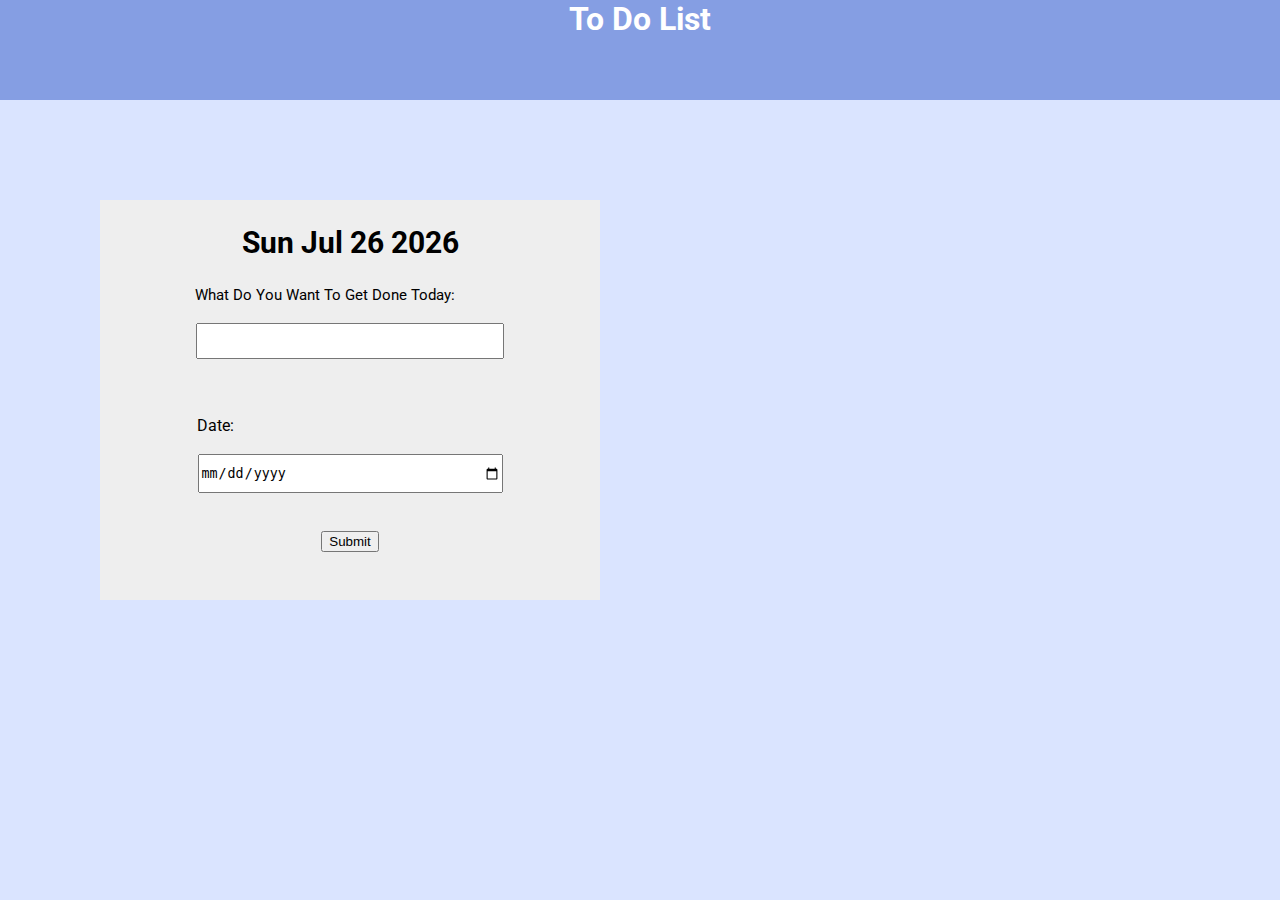
==== index.html @ f30e4670 "almost" ====
<!DOCTYPE html>
<html lang="en">
<head>
    <meta charset="UTF-8">
    <meta name="viewport" content="width=device-width, initial-scale=1.0">
    <title>To-Do List</title>
    <link rel="stylesheet" href="css/styel.css">
</head>
<body>
    <header>
        <div id="headerdiv"><h1>To Do List</h1></div>
        
    </header>
    <main>
        <div>
        <section >
            <form action=""id="form">
                <h2 id="date"></h2>
                <div id="textdiv">
                <label for="getThingsDone">What Do You Want To Get Done Today:</label><br><br>
                <input type="text" id ='getThingsDone' > <br><br><br><br>
            </div>
            <div id="datediv">
                <label for="finishingDate">Date:</label><br><br>
                <input type="date" id="finishingDate" >
            </div>
            <br><br>
            <input type="submit" id="submit">
        </form>
        </section>
        <section id="results">

        </section>
    </div>
    </main>
    
</body>
<script src="js/app.js"></script>
</html>
---- css/styel.css ----
@import url('https://fonts.googleapis.com/css?family=Roboto&display=swap');
body{
    margin: 0px;
    background-color: #dae4ff;
    font-family: Roboto;
}
header{
    margin: auto;
    background-color: #6d8adbc7;
    text-align: center;
    height: 100px;
    position: relative;

}
h1{
   color: white;
   margin-top: 0
}
h2{
    font-size: 30px;
    
}

main{
    text-align: center;
    white-space: nowrap;
    
}
#form{
    display: inline-block;
    background-color: #eee;
    float: left;
    width: 500px;
    height: 400px;
    margin-top: 100px;
    margin-left: 100px;
}
#results{
    text-align: center;
    display: inline-block;

    width:400px;
    height: 400px;
    margin-top: 100px;
    margin-right: 100px;

}
li{
    margin-right: 0px;
}

#textdiv{
    margin-top: 10px;
}
#textdiv label{
    font-size: 15px;
    margin-right: 50px;
}
#datediv label{

font-size: px;
    margin-right: 270px;
}

 #datediv input{
    width: 300px;
    height: 35px;
}
#textdiv input{
    width: 300px;
    height: 30px;
}
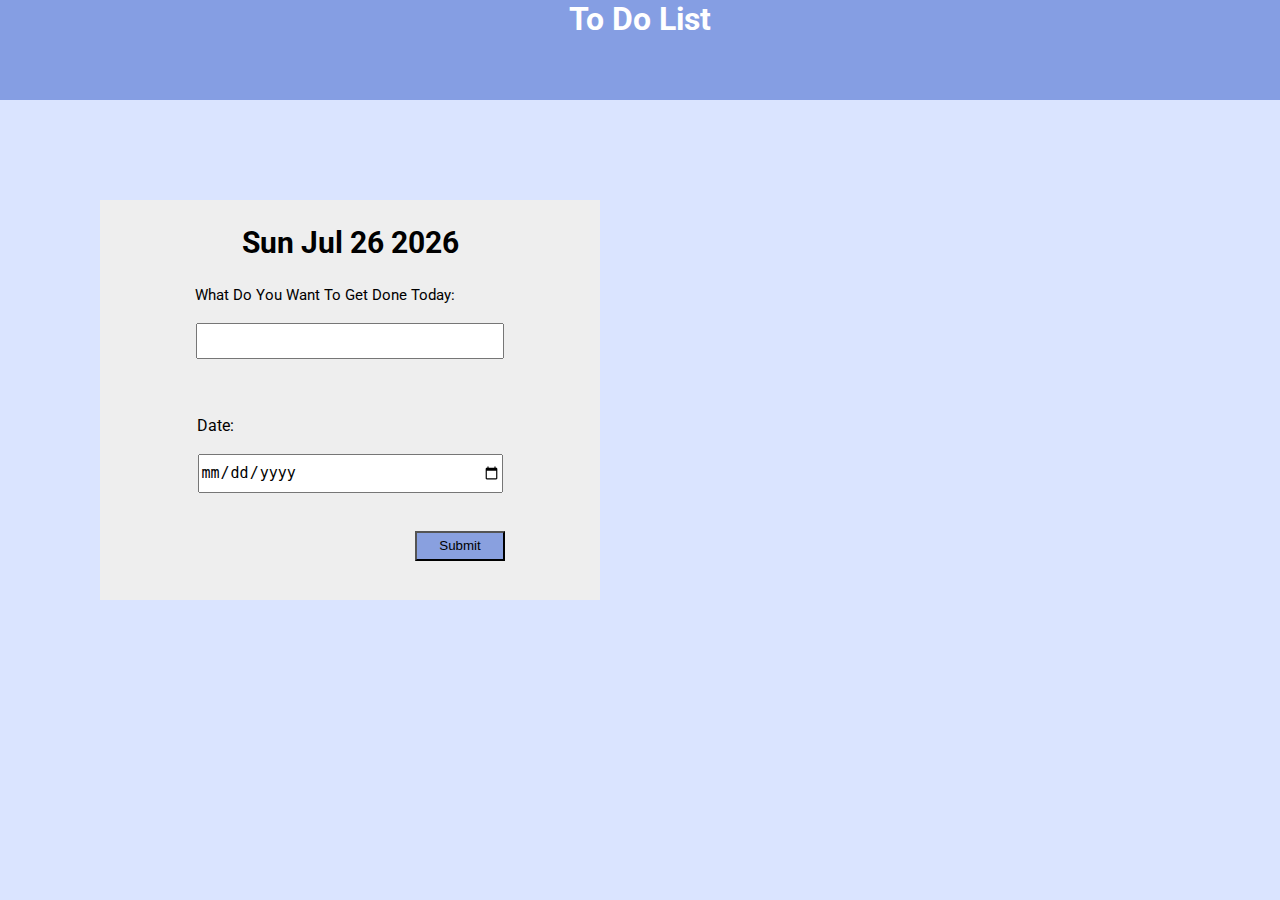
==== commit aac5729f: "almost" ====
--- a/index.html
+++ b/index.html
@@ -1,39 +1,44 @@
 <!DOCTYPE html>
 <html lang="en">
+
 <head>
     <meta charset="UTF-8">
     <meta name="viewport" content="width=device-width, initial-scale=1.0">
     <title>To-Do List</title>
     <link rel="stylesheet" href="css/styel.css">
 </head>
+
 <body>
     <header>
-        <div id="headerdiv"><h1>To Do List</h1></div>
-        
+        <div id="headerdiv">
+            <h1>To Do List</h1>
+        </div>
+
     </header>
     <main>
         <div>
-        <section >
-            <form action=""id="form">
-                <h2 id="date"></h2>
-                <div id="textdiv">
-                <label for="getThingsDone">What Do You Want To Get Done Today:</label><br><br>
-                <input type="text" id ='getThingsDone' > <br><br><br><br>
-            </div>
-            <div id="datediv">
-                <label for="finishingDate">Date:</label><br><br>
-                <input type="date" id="finishingDate" >
-            </div>
-            <br><br>
-            <input type="submit" id="submit">
-        </form>
-        </section>
-        <section id="results">
+            <section>
+                <form action="" id="form">
+                    <h2 id="date"></h2>
+                    <div id="textdiv">
+                        <label for="getThingsDone">What Do You Want To Get Done Today:</label><br><br>
+                        <input type="text" id='getThingsDone' required> <br><br><br><br>
+                    </div>
+                    <div id="datediv">
+                        <label for="finishingDate">Date:</label><br><br>
+                        <input type="date" id="finishingDate" required>
+                    </div>
+                    <br><br>
+                    <input type="submit" id="submit">
+                </form>
+            </section>
+            <section id="results">
 
-        </section>
-    </div>
+            </section>
+        </div>
     </main>
-    
+
 </body>
 <script src="js/app.js"></script>
+
 </html>--- a/css/styel.css
+++ b/css/styel.css
@@ -14,7 +14,7 @@
 }
 h1{
    color: white;
-   margin-top: 0
+   margin-top: 0px;
 }
 h2{
     font-size: 30px;
@@ -62,12 +62,21 @@
     margin-right: 270px;
 }
 
- #datediv input{
-    width: 300px;
-    height: 35px;
-}
 #textdiv input{
     width: 300px;
     height: 30px;
 }
+ #datediv input{
+    width: 300px;
+    height: 35px;
 
+    font-size: 15px;
+}
+
+#submit{
+    margin-left: 220px;
+    background-color: #6d8adbc7;
+    width: 90px;
+    height: 30px;
+    cursor:pointer;
+}
